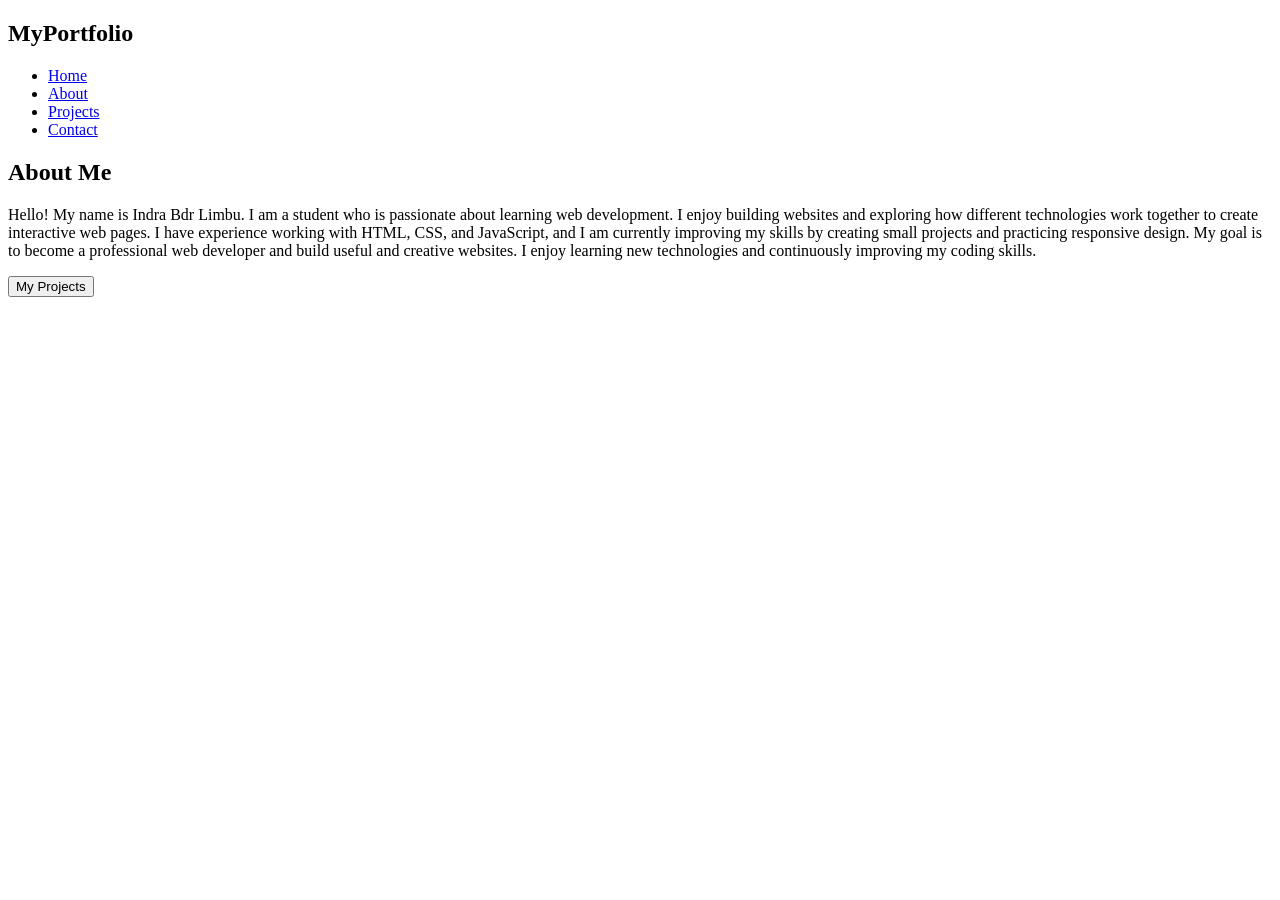
==== about.html @ 4f9b6a21 "my first commit" ====
<!DOCTYPE html>
<html lang="en">
<head>
    <meta charset="UTF-8">
    <meta name="viewport" content="width=device-width, initial-scale=1.0">
    <title>About Me</title>
    <link rel="stylesheet" href="css/">
</head>
<body>
    <header>
        <nav>
            <h2 class="logo">MyPortfolio</h2>
            <ul>
                <li><a href="index.html">Home</a></li>
                <li><a href="about.html">About</a></li>
                <li><a href="projects.html">Projects</a></li>
                <li><a href="contact.html">Contact</a></li>
            </ul>

        </nav>
    </header>
     
    <section class="about">
        <h1>About Me</h1>
        <p>Hello! My name is Indra Bdr Limbu. I am a student who is passionate about learning web development. I enjoy building websites and exploring how different technologies work together to create interactive web pages.
I have experience working with HTML, CSS, and JavaScript, and I am currently improving my skills by creating small projects and practicing responsive design.
My goal is to become a professional web developer and build useful and creative websites. I enjoy learning new technologies and continuously improving my coding skills.</p>
 <a href="projects.html"> 
                    <button>My Projects</button>
                </a>
    </section>
    


    <script src="js/script.js"></script>
</body>
</html>
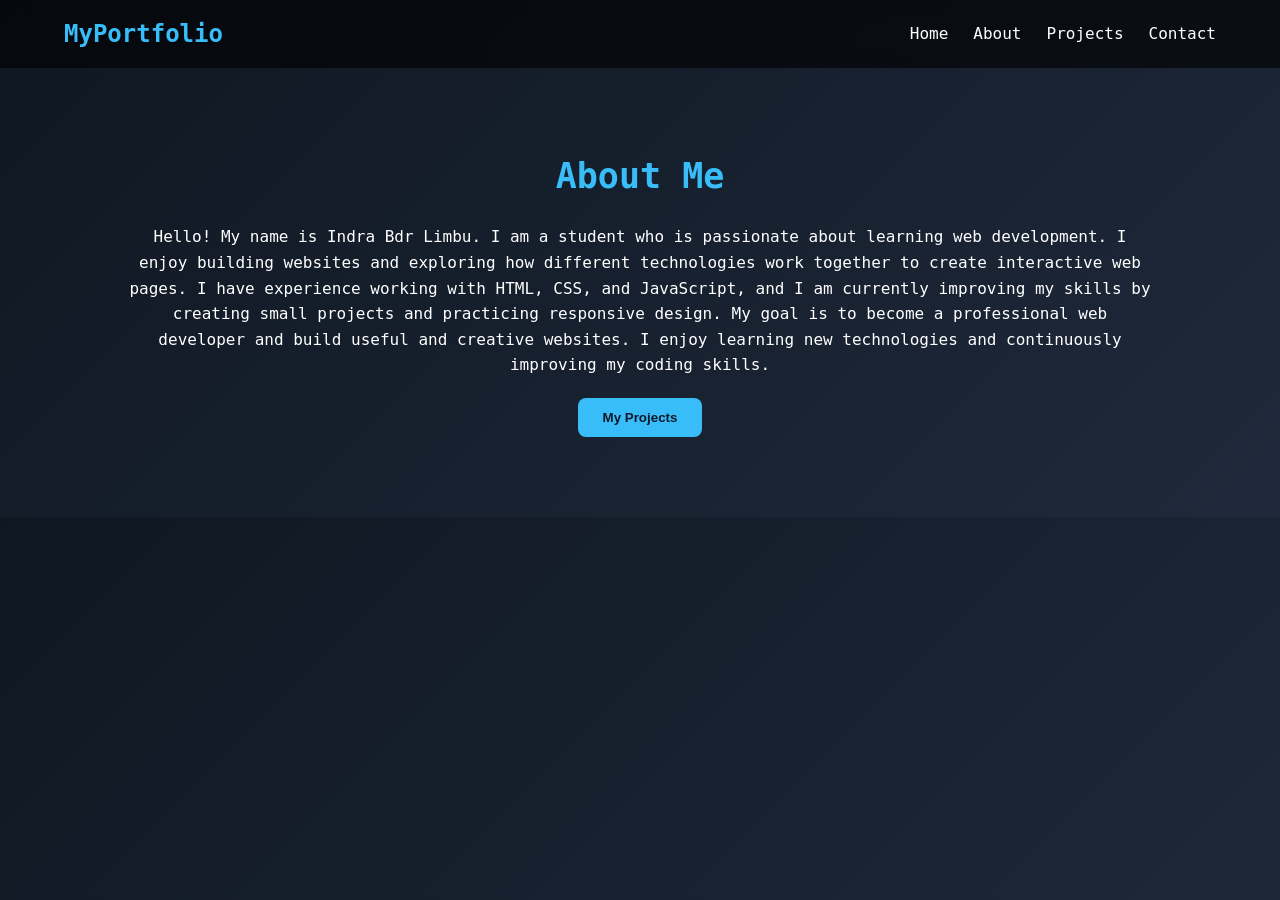
==== commit 537b3403: "change about html" ====
--- a/about.html
+++ b/about.html
@@ -4,7 +4,7 @@
     <meta charset="UTF-8">
     <meta name="viewport" content="width=device-width, initial-scale=1.0">
     <title>About Me</title>
-    <link rel="stylesheet" href="css/">
+    <link rel="stylesheet" href="css/style.css">
 </head>
 <body>
     <header>
--- a/css/style.css
+++ b/css/style.css
@@ -0,0 +1,306 @@
+* {
+    margin: 0;
+    padding: 0;
+    box-sizing: border-box;
+}
+body {
+    background: linear-gradient(135deg,#0f1721,#1e293b);
+    color: white;
+    line-height: 1.6;
+    font-family: "Iosevka Charon", monospace;
+}
+/* HEADER */
+header {
+    background: rgba(0,0,0,0.6);
+    backdrop-filter: blur(10px);
+    position: sticky;
+    top: 0;
+    z-index: 100;
+}
+/* FOR LOGO */
+.logo {
+    color: #38bdf8;
+    font-size: 24px;
+    font-weight: 600;
+}
+/* NAVIGATION BAR */
+nav {
+    display: flex;
+    justify-content: space-between;
+    align-items: center;
+    width: 90%;
+    margin: auto;
+    padding: 15px 0;
+    
+}
+nav ul{
+    display: flex;
+    list-style-type: none;
+
+}
+nav ul li {
+    margin-left: 25px;
+}
+nav ul li {
+    color: white;
+    font-weight: 500;
+    transition: 0.3s;
+}
+nav ul li a{
+      text-decoration: none;
+      color:white;
+}
+nav ul li a:hover {
+    color: #38bdf8;
+    
+}
+/* HOME CONTAINER */
+.home-container{
+    /* height: 90vh; */
+    display: flex;
+    align-items: center;
+    justify-content: center;
+    padding: 8% 5%;   
+}
+.home-text{
+    width: 55%;
+    margin-bottom: 10px;
+    display: flex;
+    align-items: flex-start;
+    justify-content: center;
+    flex-direction: column;
+    /* align-self: flex-start; */
+}
+
+.home-text span{
+    color: #38bdf8;
+}
+.home-image{
+    width: 45%;
+    display: flex;
+    justify-content: flex-end;
+}
+.home-image{
+    width: 250px;
+    height: 250px;
+    object-fit: cover;
+    border-radius: 50%;
+    margin-bottom: 20px;
+    box-shadow: 0 10px 25px rgba(0,0,10px white);
+    border: 2px solid whitesmoke;
+    overflow: hidden;
+}
+
+.home-image img {
+    width: 100%;
+    width: 100%;
+    object-fit: cover;
+}
+/* HOME ICONS */
+.social-icons {
+    width: 100%;
+    display: flex;
+    justify-content: flex-start;
+    align-items: center;
+    gap: 10px;
+    margin-top: 10px;
+    
+}
+.social-icons a{
+    font-size: 26px;
+    color: #38bdf8;
+    transition: 0.3s;
+}
+.social-icons a:hover{
+    color: white;
+    transform: scale(1.3);
+}
+.home {
+    height: 90vh;
+    display: flex;
+    flex-direction: column;
+    justify-content: center;
+    align-items: center;
+    text-align: center;
+    padding: 20px;
+}
+.home h1 {
+    font-size: 27px;
+    margin-bottom: 10px;
+    
+}
+.home span {
+    color: #38bdf8;
+}
+.home p {
+    font-size: 18px;
+    margin-bottom: 20px;
+}
+/* ALL BUTTONS */
+button {
+    padding: 12px 25px;
+    border: none;
+    border-radius: 8px;
+    background-color: #38bdf8;
+    color: #0f172a;
+    font-weight: 600;
+    cursor: pointer;
+    transition: 0.3s;
+    margin-top: 20px;
+}
+button:hover {
+    transform: scale(1.05);
+    background: #0ea5e9;
+}
+/* ABOUT */
+.about,
+.projects,
+.contact {
+    padding: 80px 10%;
+    text-align: center;
+}
+.about h1,
+.projects h1,
+.contact h1 {
+    margin-bottom: 20px;
+    font-size: 35px;
+    color: #38bdf8;
+}
+/* PROJECTS */
+.project-container {
+    display: grid;
+    grid-template-columns: repeat(2, 1fr);
+    gap: 30px;
+    margin-top: 30px;
+}
+.card {
+    background: rgba(255,255,255,0.05);
+    padding: 20px;
+    text-align: center;
+    border-radius: 15px;
+    backdrop-filter: blur(10px);
+    transition: 0.3s;
+    border: 1px solid rgba(255,255,255,0.01);
+    box-shadow: 0 10px 25px rgba(0,0,0,0.3);
+}
+.card:hover {
+    transform: translateY(-10px);
+}
+.card h3 {
+    color: #38bdf8;
+    margin-bottom: 10px;
+}
+.card img {
+    width: 100%;
+    height: 200px;
+    object-fit: cover;
+    border-radius: 10px;
+    margin-bottom: 15px;
+}
+
+/* CONTACT ME */
+form{
+    display: flex;
+    flex-direction: column;
+    gap: 15px;
+    max-width: 400px;
+    margin: auto;
+    margin-top: 30px;
+}
+
+input,
+textarea {
+    padding: 12px;
+    border: none;
+    border-radius: 8px;
+    outline: none;
+}
+textarea {
+    resize: none;
+    height: 120px;
+}
+
+#message {
+    margin-top: 10px;
+    font-weight: 500;
+}
+
+footer{
+    text-align: center;
+    padding: 20px;
+    background: #020617;
+    margin-top: 50px;
+}
+/* MEDIA QUERY */
+@media (max-width:600px) {
+    nav {
+        flex-direction: column;
+        text-align: center;
+    }
+    nav ul{
+        flex-direction: column;
+        margin-top: 10px;
+    }
+    nav ul li{
+        margin: 10px 0;
+    }
+
+    .home-container {
+        flex-direction: column-reverse;
+    }
+
+    .home-text {
+        display: flex;
+        flex-direction: column;
+        align-items: center;
+        justify-content: center;
+        text-align: center;
+    }
+
+    .home{
+        height: auto;
+        padding: 60px 20px;
+    }
+    .home h1{
+        font-size: 28px;
+    }
+    .home p{
+        font-size: 16px;
+    }
+
+    .social-icons {
+        display: flex;
+        justify-content: center;
+        align-items: center;
+    }
+
+    .home-text {
+        width: 100%;
+    }
+
+    .about,
+    .projects,
+    .contact{
+        padding: 50px 20px;
+    }
+    .card{
+        width: 100%;
+    }
+
+    form{
+        width: 100%;
+    }
+    input,
+    textarea{
+        width: 100%;
+    }
+    button{
+        width: 100%;
+    }
+}
+/* MEDIA QUERY FOR PROJECT */
+@media (max-width:600px) {
+    .project-container{
+        grid-template-columns: 1fr;
+    }
+}
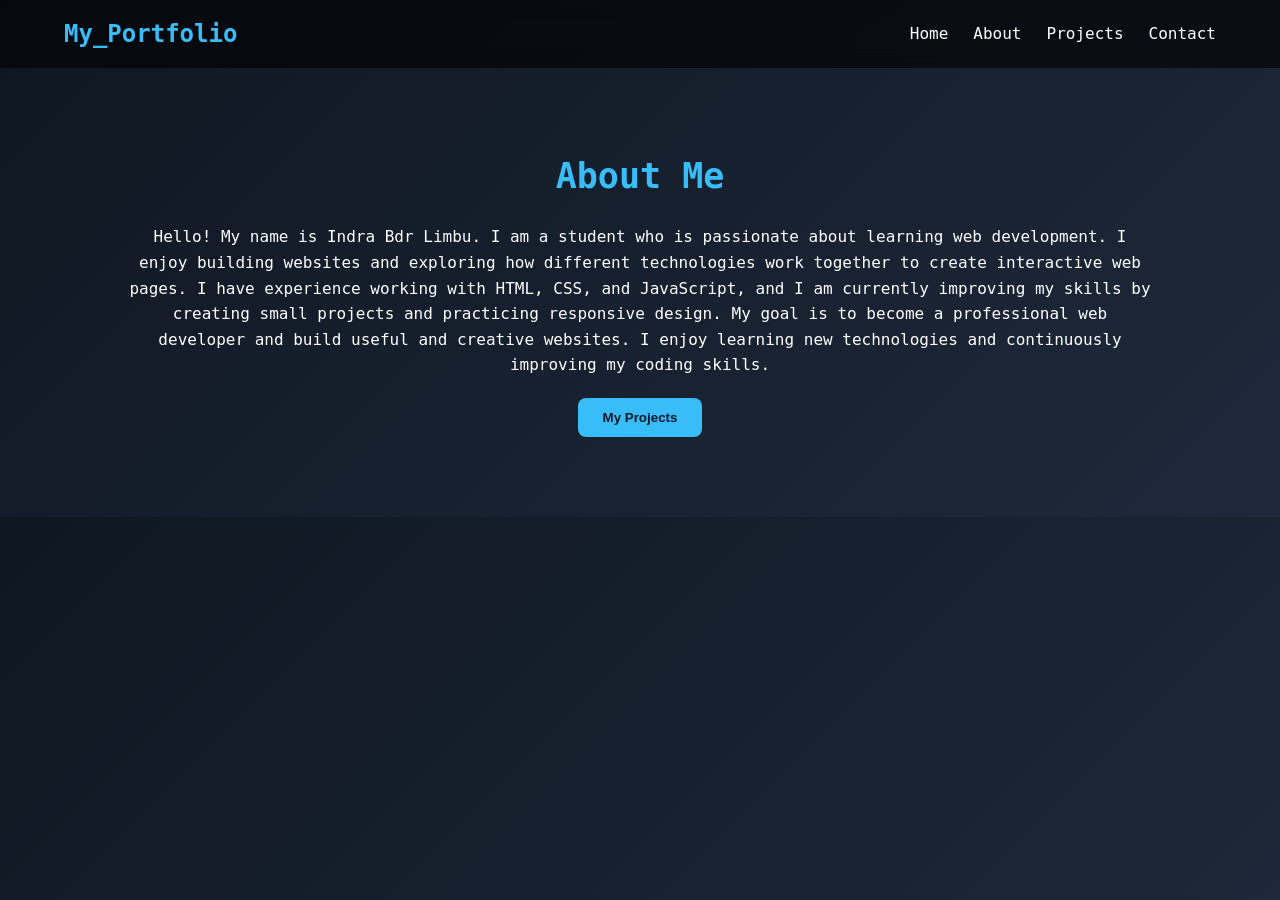
==== commit c79e6ea3: "Change on logo" ====
--- a/about.html
+++ b/about.html
@@ -9,7 +9,7 @@
 <body>
     <header>
         <nav>
-            <h2 class="logo">MyPortfolio</h2>
+            <h2 class="logo">My_Portfolio</h2>
             <ul>
                 <li><a href="index.html">Home</a></li>
                 <li><a href="about.html">About</a></li>
@@ -32,6 +32,6 @@
     
 
 
-    <script src="js/script.js"></script>
+    <script src="./js/script.js"></script>
 </body>
 </html>
